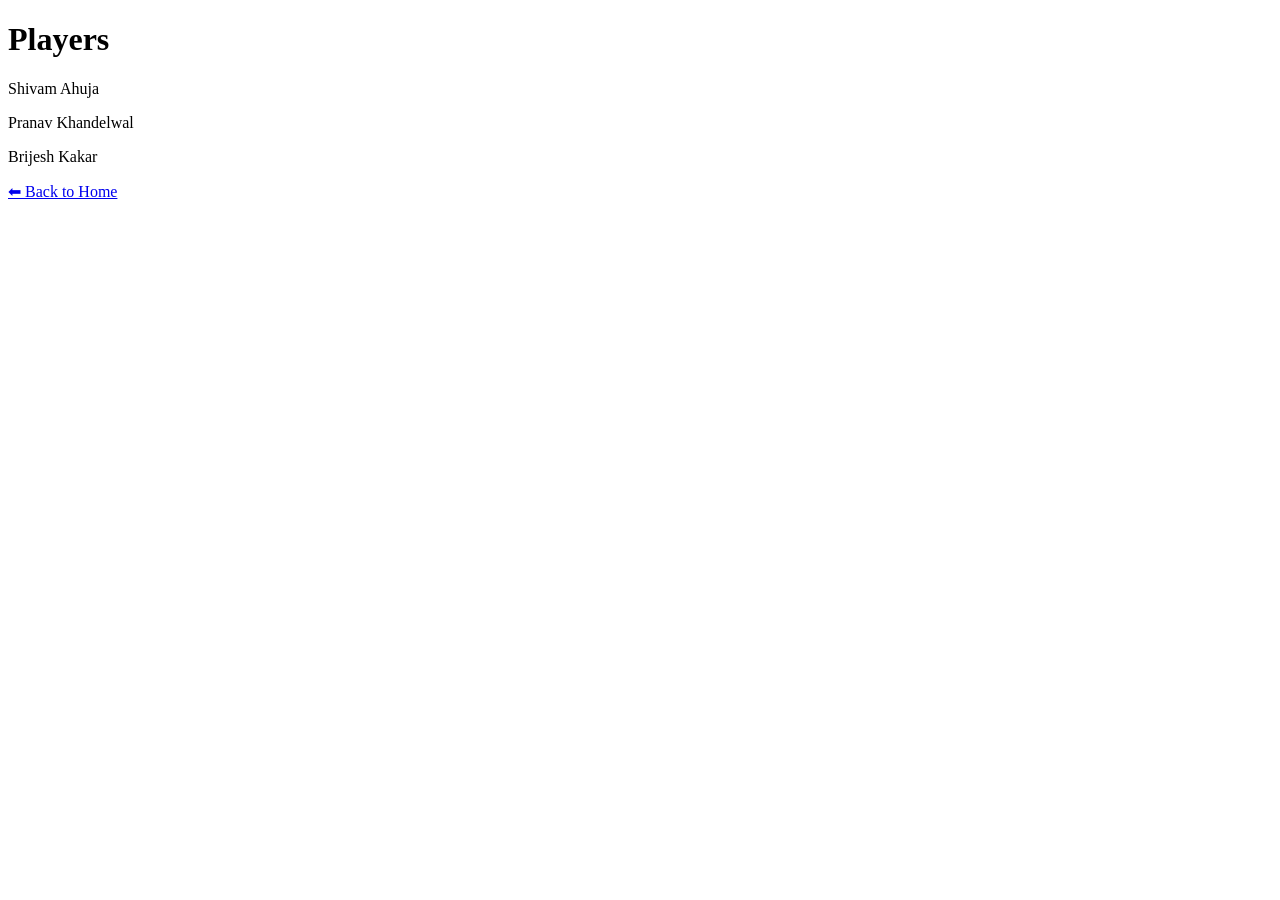
==== players.html @ cc036eb6 "players.html" ====
<!DOCTYPE html>
<html>
<head>
  <title>Players</title>
</head>
<body>

<h1>Players</h1>

<p>Shivam Ahuja</p>
<p>Pranav Khandelwal</p>
<p>Brijesh Kakar</p>

<a href="index.html">⬅ Back to Home</a>

</body>
</html>
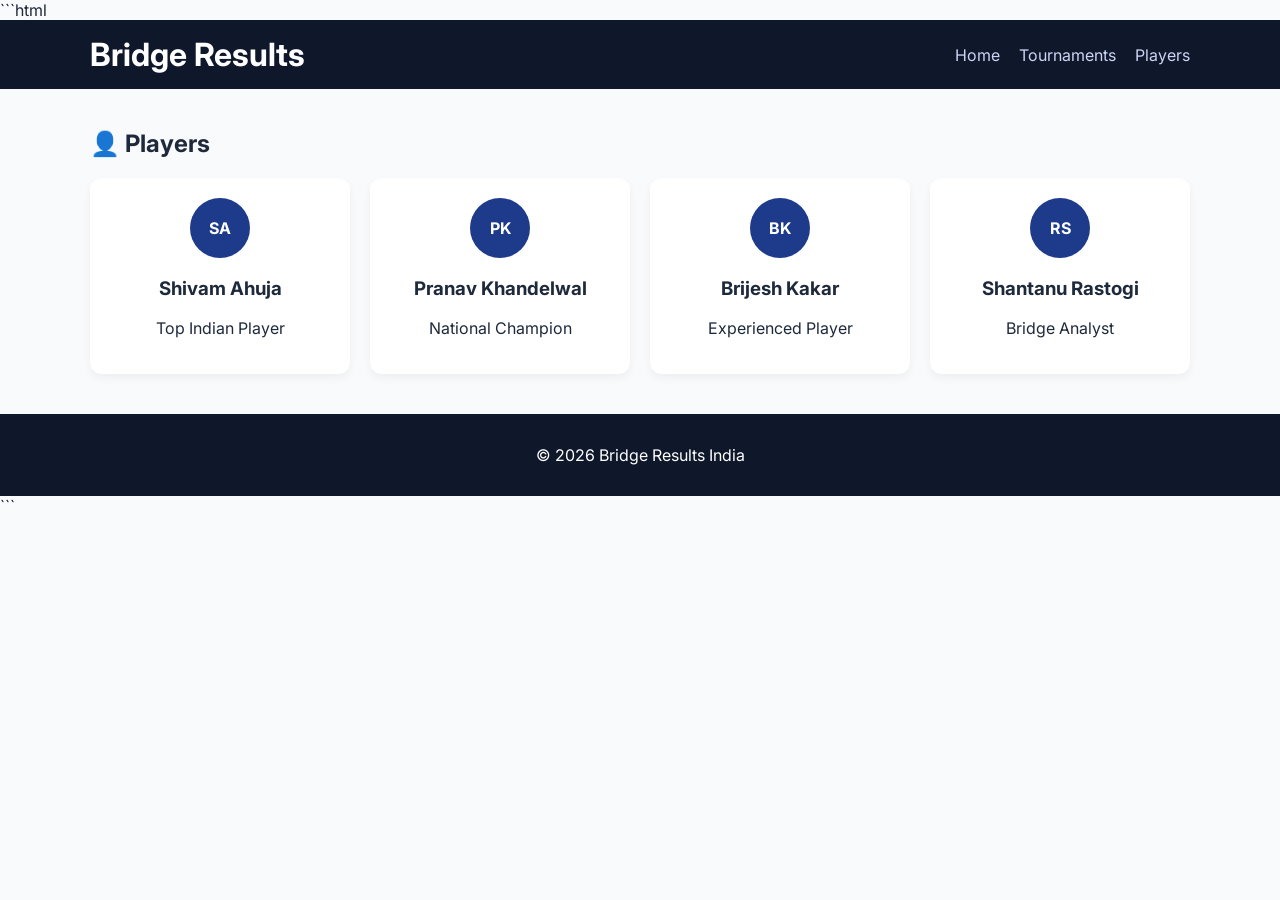
==== commit 6cf757a8: "Update players.html" ====
--- a/players.html
+++ b/players.html
@@ -1,17 +1,139 @@
+```html
 <!DOCTYPE html>
-<html>
+<html lang="en">
 <head>
+  <meta charset="UTF-8">
   <title>Players</title>
+  <meta name="viewport" content="width=device-width, initial-scale=1.0">
+  <link href="https://fonts.googleapis.com/css2?family=Inter:wght@300;400;600;700&display=swap" rel="stylesheet">
+
+  <style>
+    body {
+      font-family: 'Inter', sans-serif;
+      margin: 0;
+      background: #f8fafc;
+      color: #1e293b;
+    }
+
+    .container {
+      width: 90%;
+      max-width: 1100px;
+      margin: auto;
+    }
+
+    header {
+      background: #0f172a;
+      padding: 15px 0;
+    }
+
+    .nav {
+      display: flex;
+      justify-content: space-between;
+      align-items: center;
+    }
+
+    .nav a {
+      color: #cbd5f5;
+      text-decoration: none;
+      margin-left: 15px;
+    }
+
+    h1 {
+      color: white;
+      margin: 0;
+    }
+
+    .section {
+      margin: 40px auto;
+    }
+
+    .grid {
+      display: grid;
+      grid-template-columns: repeat(auto-fit, minmax(220px, 1fr));
+      gap: 20px;
+    }
+
+    .card {
+      background: white;
+      padding: 20px;
+      border-radius: 12px;
+      text-align: center;
+      box-shadow: 0 4px 10px rgba(0,0,0,0.05);
+    }
+
+    .avatar {
+      width: 60px;
+      height: 60px;
+      border-radius: 50%;
+      background: #1e3a8a;
+      color: white;
+      display: flex;
+      align-items: center;
+      justify-content: center;
+      font-weight: bold;
+      margin: auto;
+      margin-bottom: 10px;
+    }
+
+    footer {
+      background: #0f172a;
+      color: white;
+      text-align: center;
+      padding: 15px;
+      margin-top: 40px;
+    }
+  </style>
 </head>
+
 <body>
 
-<h1>Players</h1>
+<header>
+  <div class="container nav">
+    <h1>Bridge Results</h1>
+    <div>
+      <a href="index.html">Home</a>
+      <a href="tournaments.html">Tournaments</a>
+      <a href="players.html">Players</a>
+    </div>
+  </div>
+</header>
 
-<p>Shivam Ahuja</p>
-<p>Pranav Khandelwal</p>
-<p>Brijesh Kakar</p>
+<section class="container section">
+  <h2>👤 Players</h2>
 
-<a href="index.html">⬅ Back to Home</a>
+  <div class="grid">
+
+    <div class="card">
+      <div class="avatar">SA</div>
+      <h3>Shivam Ahuja</h3>
+      <p>Top Indian Player</p>
+    </div>
+
+    <div class="card">
+      <div class="avatar">PK</div>
+      <h3>Pranav Khandelwal</h3>
+      <p>National Champion</p>
+    </div>
+
+    <div class="card">
+      <div class="avatar">BK</div>
+      <h3>Brijesh Kakar</h3>
+      <p>Experienced Player</p>
+    </div>
+
+    <div class="card">
+      <div class="avatar">RS</div>
+      <h3>Shantanu Rastogi</h3>
+      <p>Bridge Analyst</p>
+    </div>
+
+  </div>
+</section>
+
+<footer>
+  <p>© 2026 Bridge Results India</p>
+</footer>
 
 </body>
 </html>
+```
